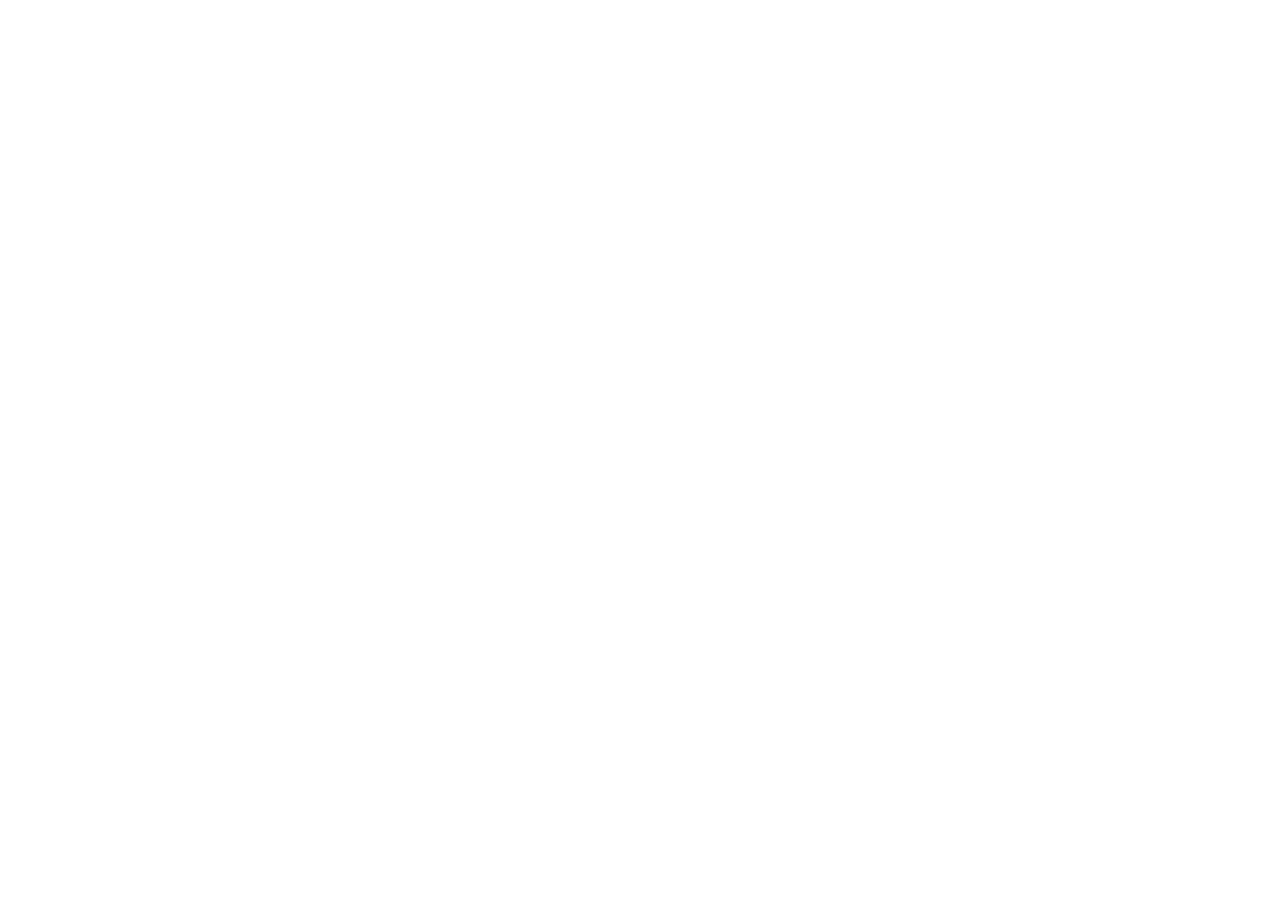
==== index.html @ cc3803f3 "Add files via upload" ====
<!DOCTYPE html>
<html>
  <head>
    <meta charset="utf-8" />
    <!-- import important lib -->
    <script src="./lib/p5.min.js"></script>
    <script src="./lib/p5.dom.min.js"></script>
    <script src="./lib/p5.sound.min.js"></script>
    <script src="./lib/p5.play.js"></script>

    <script src="./lib/matter.min.js"></script>

    <!-- Local Stylesheet -->
    <link rel="stylesheet" type="text/css" href="style.css" />

    <script src="./js/Blower.js"></script>
    <script src="./js/BlowerMouth.js"></script>

    <script src="./js/Ball.js"></script>
  </head>
  <body>
    <script src="sketch.js"></script>
  </body>
</html>
---- style.css ----
html, body {
  margin: 0;
  padding: 0;
}

.blowButton{
  width:140px;
  height: 40px;
  background-color: #80deea;
  background-size: cover;
  display: inline-block;
  cursor: pointer;
  -webkit-transition-duration: 0.4s; /* Safari */
  transition-duration: 0.4s;
  outline: none;
}
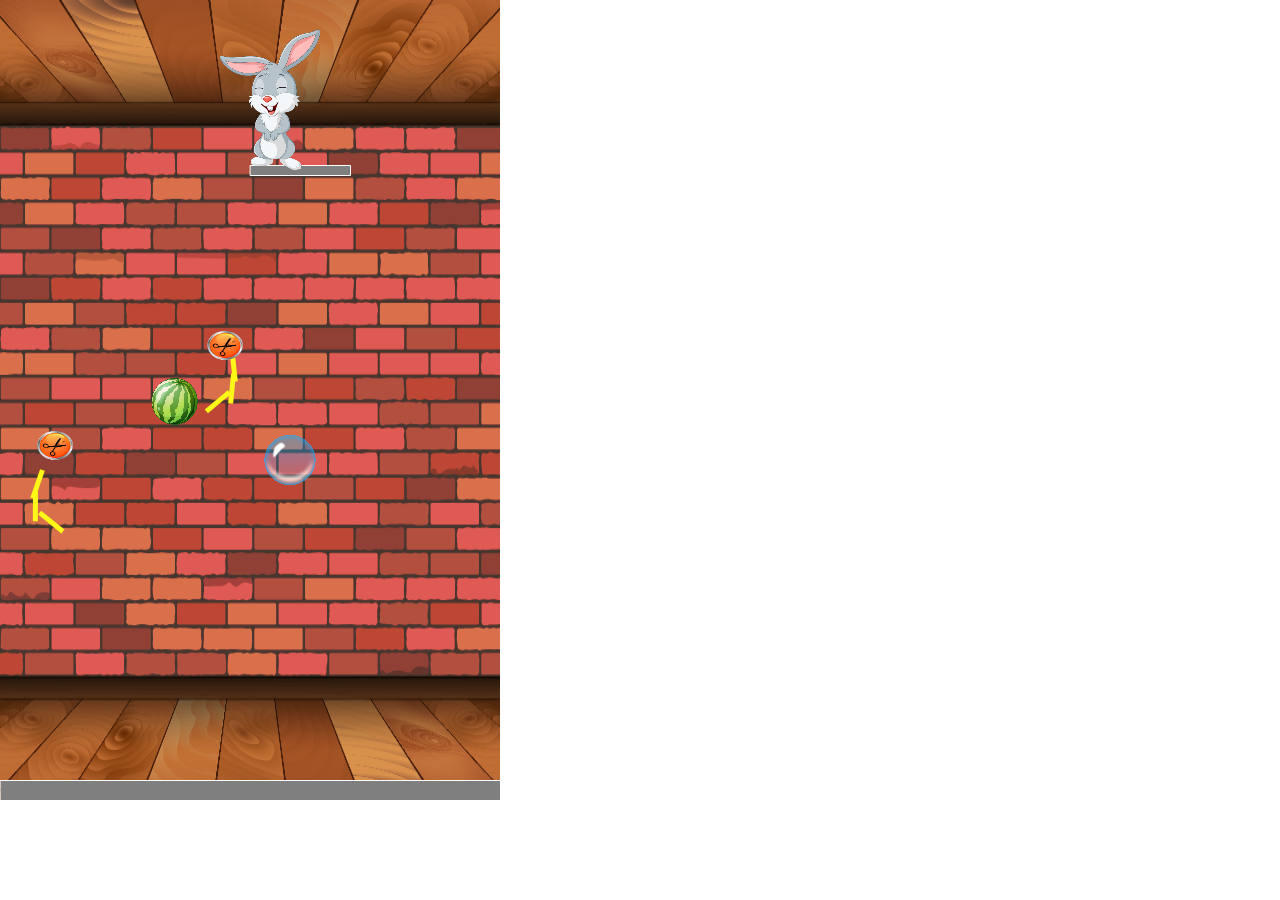
==== commit 724b1bf7: "Add files via upload" ====
--- a/index.html
+++ b/index.html
@@ -1,24 +1,19 @@
-<!DOCTYPE html>
-<html>
-  <head>
-    <meta charset="utf-8" />
-    <!-- import important lib -->
-    <script src="./lib/p5.min.js"></script>
-    <script src="./lib/p5.dom.min.js"></script>
-    <script src="./lib/p5.sound.min.js"></script>
-    <script src="./lib/p5.play.js"></script>
+<!DOCTYPE html><html><head>
+  <script src="p5.min.js"></script>
+  <script src="p5.dom.min.js"></script>
+  <script src="p5.sound.min.js"></script>
+  <link rel="stylesheet" type="text/css" href="style.css">
+  <meta charset="utf-8">
 
-    <script src="./lib/matter.min.js"></script>
+</head>
 
-    <!-- Local Stylesheet -->
-    <link rel="stylesheet" type="text/css" href="style.css" />
+<body>
+  <script src="matter.min.js"></script>
+  <script src="p5.play.js"></script>
+  <script src="ground.js"></script>
+  <script src="rope.js"></script>
+  <script src="link.js"></script>
+  <script src="sketch.js"></script>
 
-    <script src="./js/Blower.js"></script>
-    <script src="./js/BlowerMouth.js"></script>
 
-    <script src="./js/Ball.js"></script>
-  </head>
-  <body>
-    <script src="sketch.js"></script>
-  </body>
-</html>
+</body></html>--- a/style.css
+++ b/style.css
@@ -2,15 +2,3 @@
   margin: 0;
   padding: 0;
 }
-
-.blowButton{
-  width:140px;
-  height: 40px;
-  background-color: #80deea;
-  background-size: cover;
-  display: inline-block;
-  cursor: pointer;
-  -webkit-transition-duration: 0.4s; /* Safari */
-  transition-duration: 0.4s;
-  outline: none;
-}
